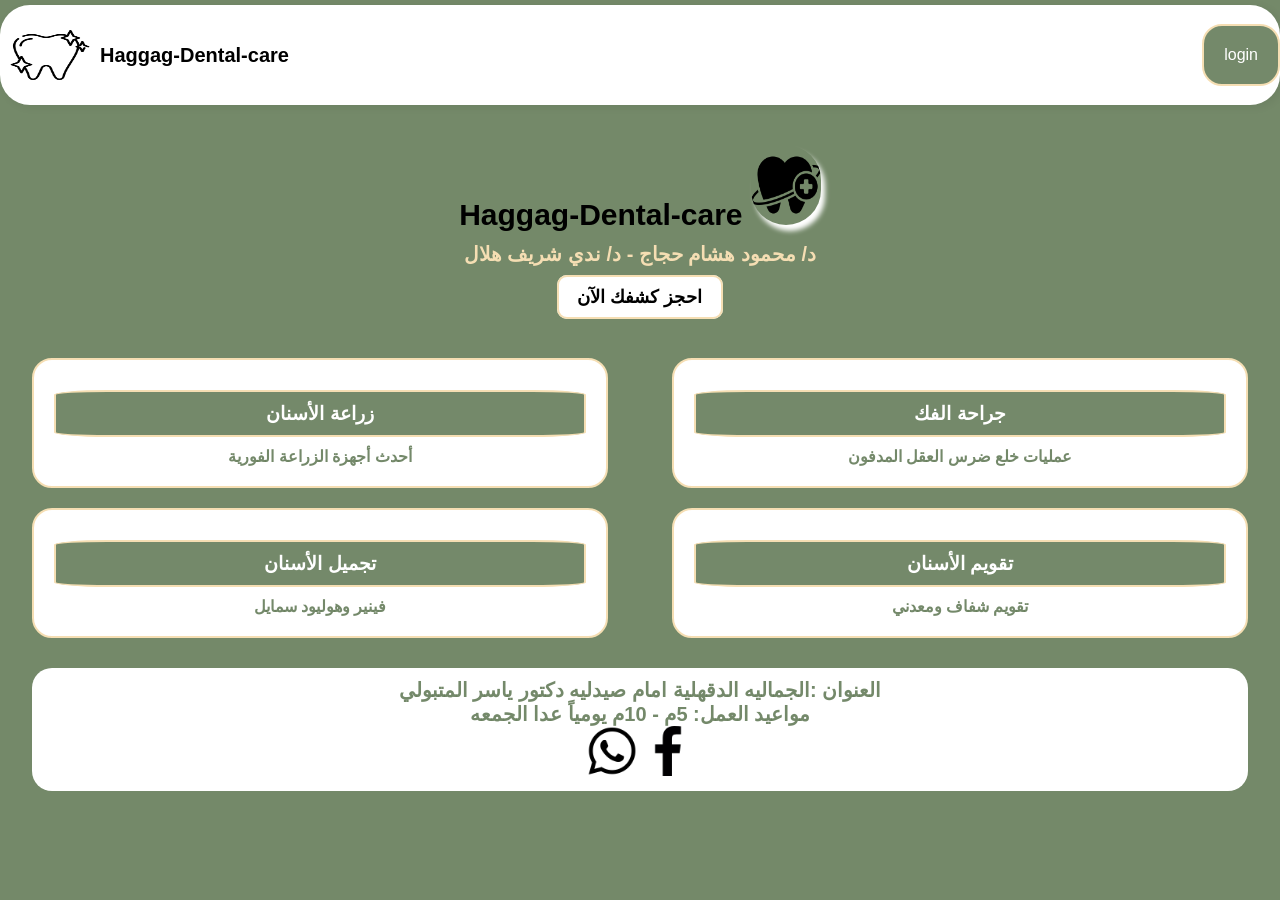
==== index.html @ 70244cae "Add files via upload" ====
<!DOCTYPE html>
<html lang="en">
<head>
    <meta charset="UTF-8">
    <meta name="viewport" content="width=, initial-scale=1.0">
    <title>Haggag-Dental-care </title>
    <link rel="stylesheet" href="style.css">
</head>
<body>
    <header>
<div class="logo"> <img src="th1.png" alt=""><h1> Haggag-Dental-care</h1> </div>
<a href="log.html">login </a>
    </header>

<div class="cv">
  <h1>Haggag-Dental-care <img src="th12.png" alt=""></h1>
  <p>د/ محمود هشام حجاج - د/ ندي شريف هلال     </p>
  <a href="conect.html" class="btn">احجز كشفك الآن</a>
</div>

<div class="services">
  <div class="card"><h3>زراعة الأسنان</h3><p>أحدث أجهزة الزراعة الفورية</p></div>
  <div class="card"><h3>جراحة الفك</h3><p>عمليات خلع ضرس العقل المدفون</p></div>
  <div class="card"><h3>تجميل الأسنان</h3><p>فينير وهوليود سمايل</p></div>
  <div class="card"><h3>تقويم الأسنان</h3><p>تقويم شفاف ومعدني</p></div>
</div>

<footer>
<p>   العنوان :الجماليه الدقهلية امام صيدليه دكتور ياسر المتبولي </p>  
<p>مواعيد العمل: 5م - 10م يومياً عدا الجمعه</p>
<div class="content">
<a href=" https://wa.me/201090564323 "> <img src="what.png"></img></a>
<a href=" https://www.facebook.com/share/19vxCsr5ak"> <img src="facebook.png" alt=""></a>
</div>
</footer>

</body>
</html>
---- style.css ----
*
{margin:0;
padding:0;
box-sizing:border-box;
font-family:Cairo,
sans-serif}
body{ 
    background-color:rgba(105, 128, 94, 0.925);}
header{
    background-color:white;
    display: flex;
    flex-direction: row;
    flex-wrap: wrap;
    justify-content:space-between;
    height:100px;
    align-items: center;
    box-shadow:3px 2px 10px #0001;
    top: 5px;;
    z-index:10;
    margin:5px auto;
    border-radius: 30px;
}
.logo {
  display: flex;
  flex-direction: row;
  flex-wrap: wrap;
  text-align: center;
}
.logo h1 {
font-style: normal;
    font-weight: bolder;
    font-size: 20px;
    text-align:center;
    margin:auto;
}
.logo img{
font-weight: bold;
padding: 10px;
border-radius: 20px;
text-align: center;
text-decoration: none;
cursor: pointer;
color: black;
height: 70px;
width: 100px;
} 
header a {
  text-decoration: none;
    background-color:rgba(105, 128, 94, 0.925);
  color: white;
  padding:20px;
/* margin:10px auto; */
border: 2px solid wheat;
border-radius: 20px;
}
.cv {
text-align: center;
padding: 20px;
margin:20px auto;
}
.cv h1
{color:black;
font-size:30px;
margin-bottom:10px;
}
.cv p
{color:wheat;
margin-bottom:20px;
font-size: 20px;
}
.cv h1 img {
  height: 80px;
  width: 70px;
box-shadow: 4px 6px 5px white;
border-radius: 40px;
}
.btn
{ background-color:white;
color:black;
font-size: large;
font-weight: bold;
padding:10px 18px;
border:2px solid wheat;
border-radius:10px;
cursor:pointer;
text-decoration:none;
margin: auto;}

.services{
  display: flex;
  flex-direction: row;
  flex-wrap: wrap;
  border-radius: 20px;
  padding: auto;
margin:10px auto;
color: black;
text-align: center;}
.card{
border-radius:20px;
min-width:45%;
padding:20px ;
margin:10px auto;
color: black;
text-align: center;
border: 2px solid wheat;
background-color:white;
}
.card h3{
font-size: larger;
font-weight: bolder;
font-style:initial;
}
 p{color:rgba(105, 128, 94, 0.925) ;
    font-weight: bold;
}
h3
{background-color:rgba(105, 128, 94, 0.925) ;
    font-weight: bolder;
    color:white;
    border: 2px solid wheat;
    font-size: 30px;
margin: 10px auto;
padding:10px 40px;
border-radius: 10%;}

footer{
background-color:white;
margin:20px auto;
padding:10px;
display:flex;
width: 95%;
flex-direction:column;
flex-wrap:wrap;
text-align:center;
font-size:20px;
font-weight:bold;
border-radius: 20px;
}
footer a {
    text-decoration: none;
}
footer a img  , .btn img{
    height: 50px;
    width: 50px;
}
footer a img:hover{
    background-color: rgba(105, 128, 94, 0.925);
    border-radius: 40%;
}
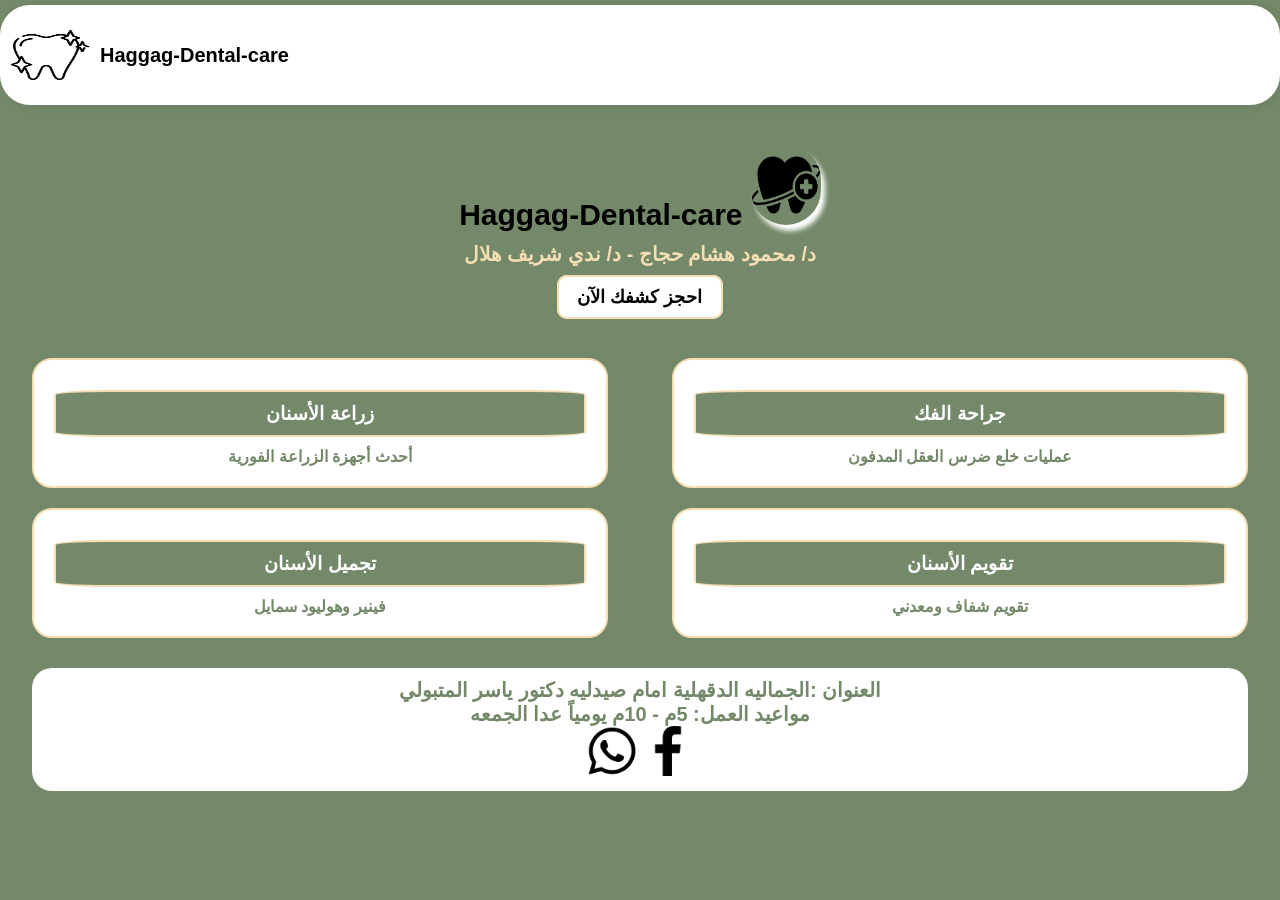
==== commit 289861aa: "Fix HTML formatting and update links" ====
--- a/index.html
+++ b/index.html
@@ -9,13 +9,13 @@
 <body>
     <header>
 <div class="logo"> <img src="th1.png" alt=""><h1> Haggag-Dental-care</h1> </div>
-<a href="log.html">login </a>
+
     </header>
 
 <div class="cv">
   <h1>Haggag-Dental-care <img src="th12.png" alt=""></h1>
   <p>د/ محمود هشام حجاج - د/ ندي شريف هلال     </p>
-  <a href="conect.html" class="btn">احجز كشفك الآن</a>
+  <a href="https://wa.me/201090564323" class="btn">احجز كشفك الآن</a>
 </div>
 
 <div class="services">
@@ -35,4 +35,4 @@
 </footer>
 
 </body>
-</html>+</html>
